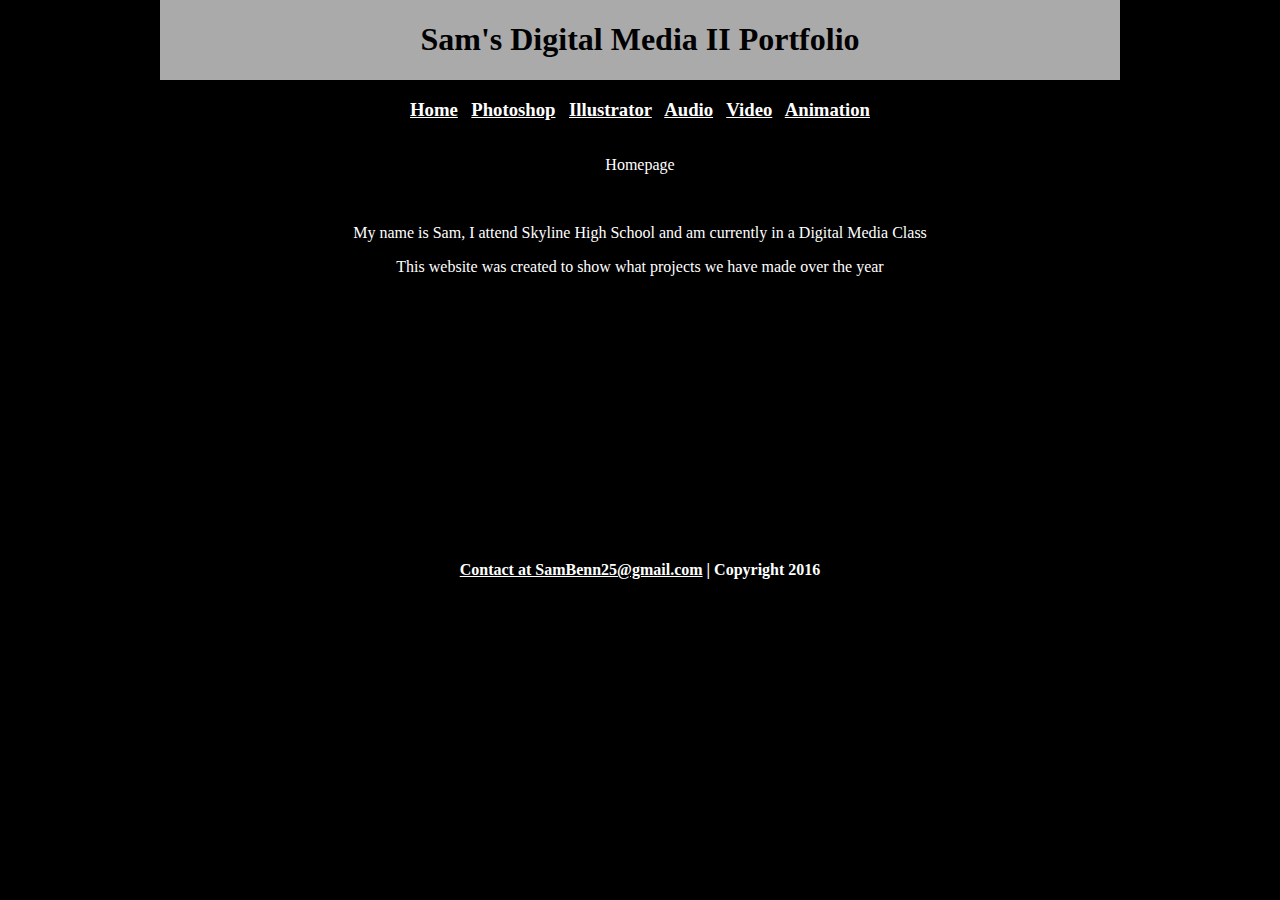
==== index.html @ 72094905 "Add files via upload" ====
<!DOCTYPE html>
<html class="homePage">
<head>
	<!-- This is a comment! Text here will be ignored by the browser. -->
	<meta charset="UTF-8">
	<title>My Portfolio</title>
	<link href="myCSS.css" rel="stylesheet" type="text/css">
</head>
<body>
<div class="container">
  <div class="header">
    <h1>Sam's Digital Media II Portfolio</h1>
  </div>
  <div class="nav">
    <h3><a href="index.html" style="color: #ffffff">Home</a> | <a href="raster/index.html" style="color: #ffffff">Photoshop</a> | <a href="vector/index.html" style="color: #ffffff">Illustrator</a> | <a href="audio/index.html" style="color: #ffffff">Audio</a> | <a href="video/index.html" style="color: #ffffff">Video</a> | <a href="animation/index.html" style="color: #ffffff">Animation</a></h3>
  </div>
  <font color="white">
  <div class="content">
    <p>Homepage</p>
    <p>&nbsp;</p>
    <p> My name is Sam, I attend Skyline High School and am currently in a Digital Media Class</p>
    <p>This website was created to show what projects we have made over the year </p>
    <p>&nbsp;</p>
    <p>&nbsp;</p>
  </div>
  <div class="footer">
     <h4><a href="https://plus.google.com/107593281571015721398/posts" style="color: #ffffff"> Contact at SamBenn25@gmail.com</a> | Copyright 2016</h4>
  </div>
</div>
</body>
</html>
---- myCSS.css ----
@charset "UTF-8";
/* This is a comment! Text here will be ignored by the browser. */
body {
	margin: 0 auto;
}
.homePage {
	background: #000000;
}
.container {
	width: 960px;
	margin: 0 auto;
}
.header {
	background: #AAAAAA;
	text-align: center;
	margin: 0px;
	padding: 5;
	float: left;
	width: 100%;
	height: 80px;
	
}
.nav {
	background-image: url("http://silviahartmann.com/background-tile-art/images/grunge-background-2.jpg");
	margin: 0px;
	padding: 5;
	float: left;
	width: 100%;
	height: 60px;
	text-align: center;
}
.content {
	background-image: url("http://www.sanwebe.com/assets/public/images/background-patterns/bg63.gif");
	margin: 0px;
	float: left;
	width: 100%;
	height: 400px;
	text-align: center;
}
.footer {
	background-image: url("http://silviahartmann.com/background-tile-art/images/grunge-background-2.jpg");
	margin: 0px;
	float: left;
	width: 100%;
	height: 50px;
	text-align: center;
}
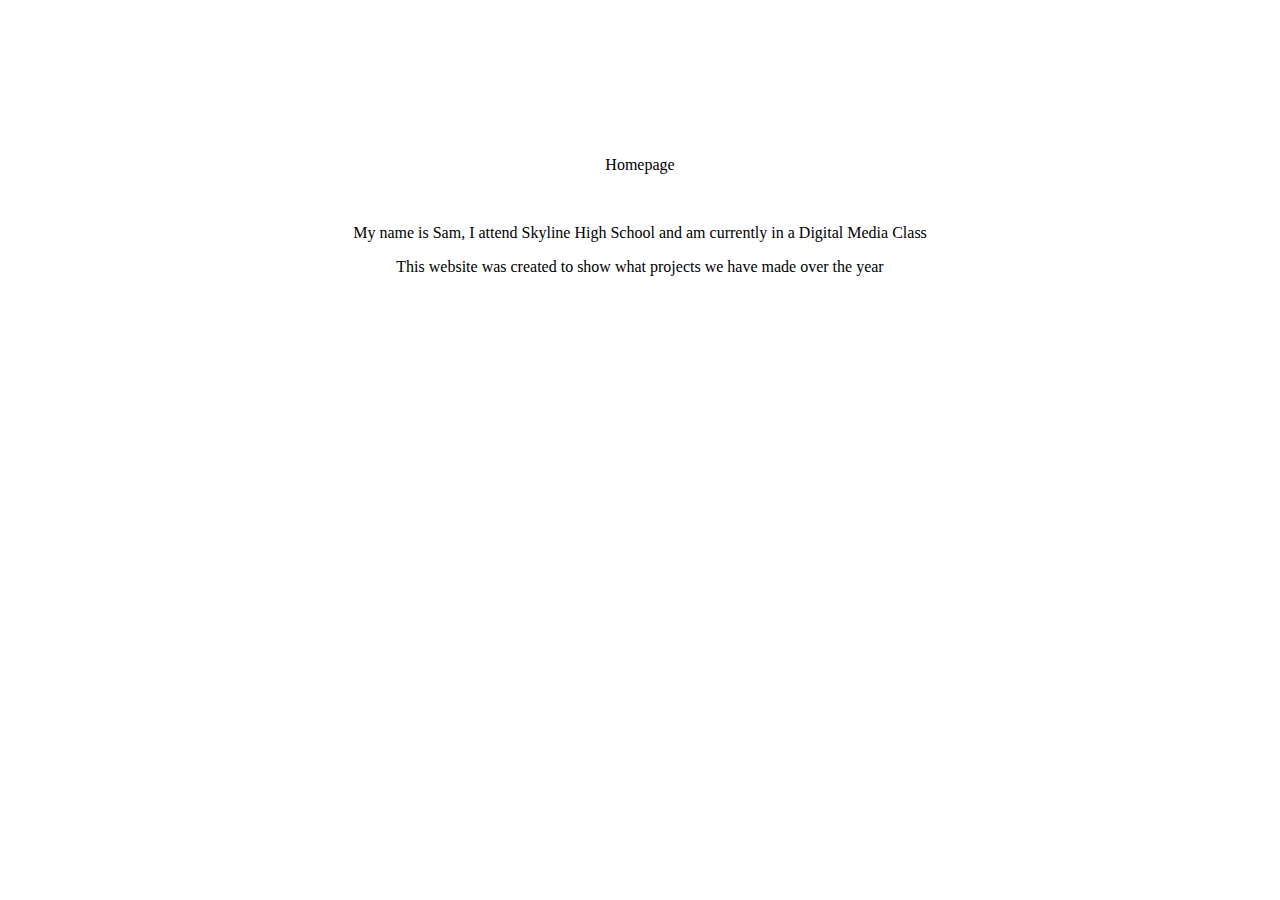
==== commit b9158712: "Add files via upload" ====
--- a/index.html
+++ b/index.html
@@ -9,12 +9,12 @@
 <body>
 <div class="container">
   <div class="header">
-    <h1>Sam's Digital Media II Portfolio</h1>
+    <h1><a style="color: #ffffff">Sam's Digital Media II Portfolio</a></h1>
   </div>
   <div class="nav">
-    <h3><a href="index.html" style="color: #ffffff">Home</a> | <a href="raster/index.html" style="color: #ffffff">Photoshop</a> | <a href="vector/index.html" style="color: #ffffff">Illustrator</a> | <a href="audio/index.html" style="color: #ffffff">Audio</a> | <a href="video/index.html" style="color: #ffffff">Video</a> | <a href="animation/index.html" style="color: #ffffff">Animation</a></h3>
+    <h3><a href="index.html" style="color: #ffffff">Home</a> <a style="color: #ffffff">|</a> <a href="raster/index.html" style="color: #ffffff">Photoshop</a> <a style="color: #ffffff">|</a> <a href="vector/index.html" style="color: #ffffff">Illustrator</a> <a style="color: #ffffff">|</a> <a href="audio/index.html" style="color: #ffffff">Audio</a> <a style="color: #ffffff">|</a> <a href="video/index.html" style="color: #ffffff">Video</a> <a style="color: #ffffff">|</a> <a href="animation/index.html" style="color: #ffffff">Animation</a></h3>
   </div>
-  <font color="white">
+  <font color="black">
   <div class="content">
     <p>Homepage</p>
     <p>&nbsp;</p>
@@ -24,7 +24,7 @@
     <p>&nbsp;</p>
   </div>
   <div class="footer">
-     <h4><a href="https://plus.google.com/107593281571015721398/posts" style="color: #ffffff"> Contact at SamBenn25@gmail.com</a> | Copyright 2016</h4>
+     <h4><a href="https://plus.google.com/107593281571015721398/posts" style="color: #ffffff">Contact at SamBenn25@gmail.com</a><a style="color: #ffffff"> | Copyright 2016</h4>
   </div>
 </div>
 </body>
--- a/myCSS.css
+++ b/myCSS.css
@@ -1,47 +1,47 @@
-@charset "UTF-8";
-/* This is a comment! Text here will be ignored by the browser. */
-body {
-	margin: 0 auto;
-}
-.homePage {
-	background: #000000;
-}
-.container {
-	width: 960px;
-	margin: 0 auto;
-}
-.header {
-	background: #AAAAAA;
-	text-align: center;
-	margin: 0px;
-	padding: 5;
-	float: left;
-	width: 100%;
-	height: 80px;
-	
-}
-.nav {
-	background-image: url("http://silviahartmann.com/background-tile-art/images/grunge-background-2.jpg");
-	margin: 0px;
-	padding: 5;
-	float: left;
-	width: 100%;
-	height: 60px;
-	text-align: center;
-}
-.content {
-	background-image: url("http://www.sanwebe.com/assets/public/images/background-patterns/bg63.gif");
-	margin: 0px;
-	float: left;
-	width: 100%;
-	height: 400px;
-	text-align: center;
-}
-.footer {
-	background-image: url("http://silviahartmann.com/background-tile-art/images/grunge-background-2.jpg");
-	margin: 0px;
-	float: left;
-	width: 100%;
-	height: 50px;
-	text-align: center;
+@charset "UTF-8";
+/* This is a comment! Text here will be ignored by the browser. */
+body {
+	margin: 0 auto;
+}
+.homePage {
+	background-image: url("http://www.designbolts.com/wp-content/uploads/2013/02/Free-Tileable-Dark-Wood-Pattern-For-website-background.jpg");
+}
+.container {
+	width: 960px;
+	margin: 0 auto;
+}
+.header {
+	background-image: url("https://d2gg9evh47fn9z.cloudfront.net/thumb_COLOURBOX1532002.jpg");
+	text-align: center;
+	margin: 0px;
+	padding: 5;
+	float: left;
+	width: 100%;
+	height: 80px;
+	
+}
+.nav {
+	background-image: url("http://www.myfreephotoshop.com/wp-content/uploads/2013/06/4711.jpg");
+	margin: 0px;
+	padding: 5;
+	float: left;
+	width: 100%;
+	height: 60px;
+	text-align: center;
+}
+.content {
+	background-image: url("http://freedesignfile.com/upload/2013/06/Seamless-pattern-5.jpg");
+	margin: 0px;
+	float: left;
+	width: 100%;
+	height: 400px;
+	text-align: center;
+}
+.footer {
+	background-image: url("http://www.myfreephotoshop.com/wp-content/uploads/2013/06/4711.jpg");
+	margin: 0px;
+	float: left;
+	width: 100%;
+	height: 50px;
+	text-align: center;
 }